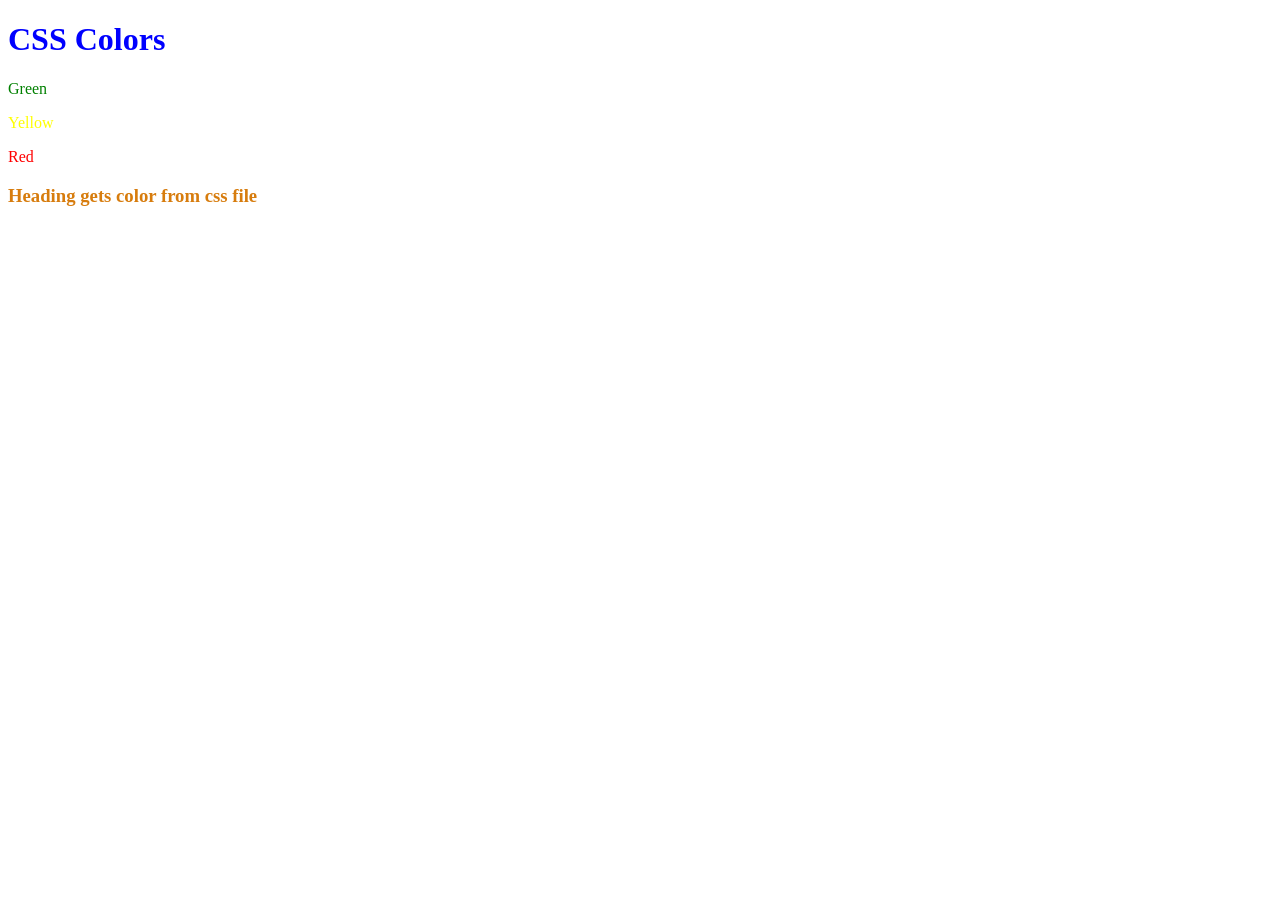
==== CSS/002.Color/index.html @ 52520d28 "Colors in CSS" ====
<!DOCTYPE html>
<html lang="en">

<head>
    <meta charset="UTF-8">
    <meta name="viewport" content="width=device-width, initial-scale=1.0">
    <title>CSS Colors</title>
    <link rel="stylesheet" href="styles.css">
</head>

<body>

    <!-- <h1 style="color:blue">CSS Colors</h1>
    <p style="color:green">Green</p>
    <p style="color:yellow">Yellow</p>
    <p style="color:red">Red</p> -->

    <style>
        h1 {
            color: blue;
        }

        p {
            color: green;
        }
    </style>
    <h1>CSS Colors</h1>
    <p>Green</p>
    <p style="color:yellow">Yellow</p>
    <p style="color:red">Red</p>

    <h3>Heading gets color from css file</h3>
</body>

</html>
---- CSS/002.Color/styles.css ----
h3{
    color:rgb(215, 124, 13);
}
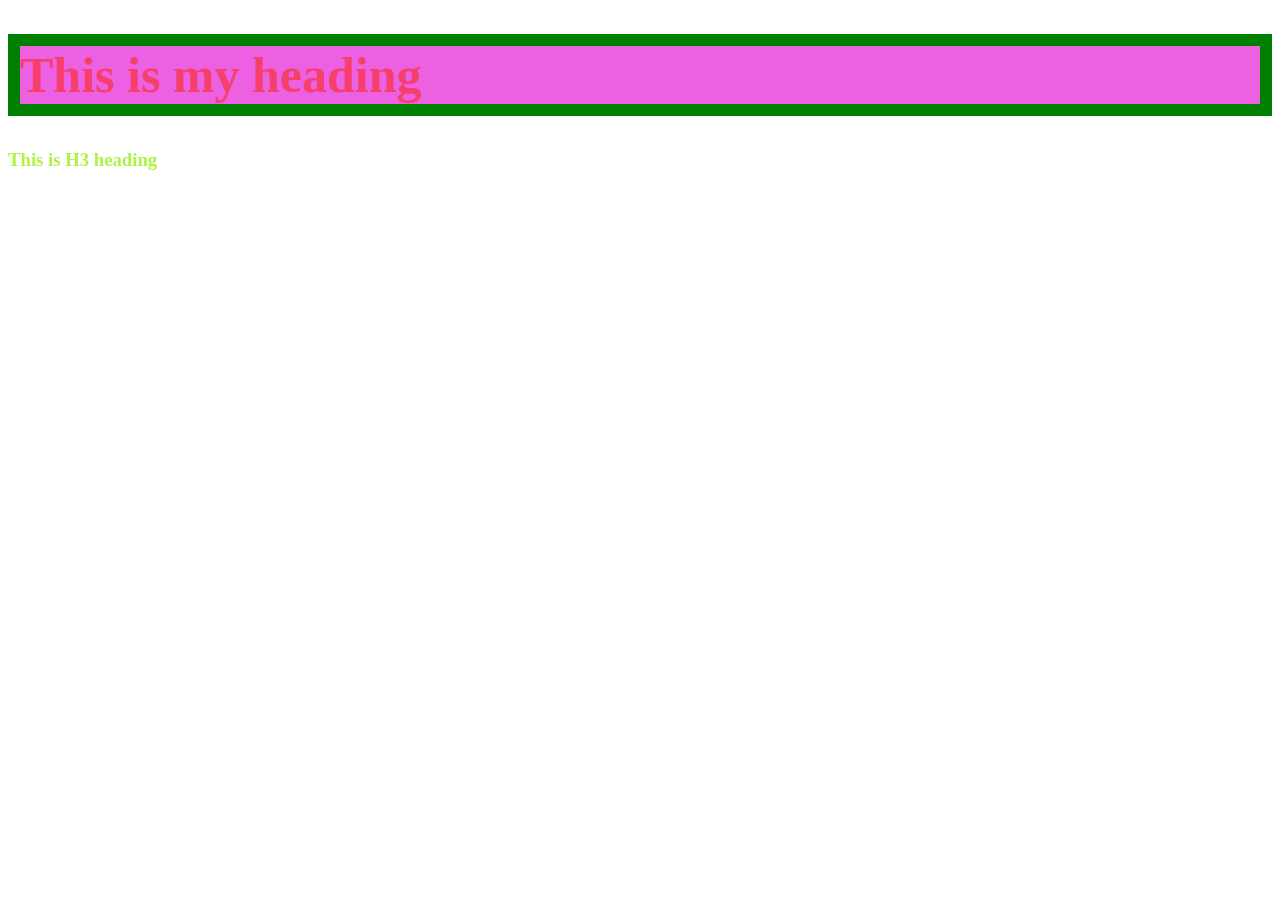
==== commit 2736725d: "Adding CSS color Assignment" ====
--- a/CSS/002.Color/index.html
+++ b/CSS/002.Color/index.html
@@ -14,7 +14,7 @@
     <p style="color:green">Green</p>
     <p style="color:yellow">Yellow</p>
     <p style="color:red">Red</p> -->
-
+    <!-- 
     <style>
         h1 {
             color: blue;
@@ -23,13 +23,58 @@
         p {
             color: green;
         }
+    </style> -->
+    <!-- <h1>CSS Colors</h1>
+    <p>Green</p> -->
+    <!-- <p style="color:yellow">Yellow</p>
+    <p style="color:red">Red</p> -->
+
+    <!-- <h3>Heading gets color from css file</h3> -->
+
+    <style>
+        h1 {
+            color: rgba(255, 40, 30, 0.6);
+            font-size: 50px;
+            background-color: rgb(235, 97, 226);
+            border: 12px solid green;
+        }
+
+        h3 {
+            color: coral;
+            /* Black */
+            color: rgb(0, 0, 0);
+            /* White */
+            /* color: rgb(255, 255, 255); */
+
+            /* any random color */
+            /* color: rgba(132, 233, 127, 0.5); */
+            color: #367aef;
+            color: #aef345;
+            /* color: #000000;
+            color: #ffffff; */
+        }
     </style>
-    <h1>CSS Colors</h1>
-    <p>Green</p>
-    <p style="color:yellow">Yellow</p>
-    <p style="color:red">Red</p>
-
-    <h3>Heading gets color from css file</h3>
+    <h1>This is my heading</h1>
+    <h3>This is H3 heading</h3>
 </body>
 
-</html>+</html>
+
+
+
+<!-- CSS  - Cascading Style Sheet -->
+
+<!-- 
+tagname {
+    propertyName:"propertyValue";
+}
+
+colors - can be applied to - text (heading, links, table, forms) ,background,
+-->
+
+<!-- How we can apply colors to elements:
+1. color kewyword : red, yellow 
+2. RGB - RED GREEN BLUE - rgb(0-255,0-255,0-255) , rgba(0-255,0-255,0-255,0-1)
+3. HEXADECIMAL Values : 0-9, a-f or A-F 
+4. HSL - Hue Saturation Lightness
+-->
